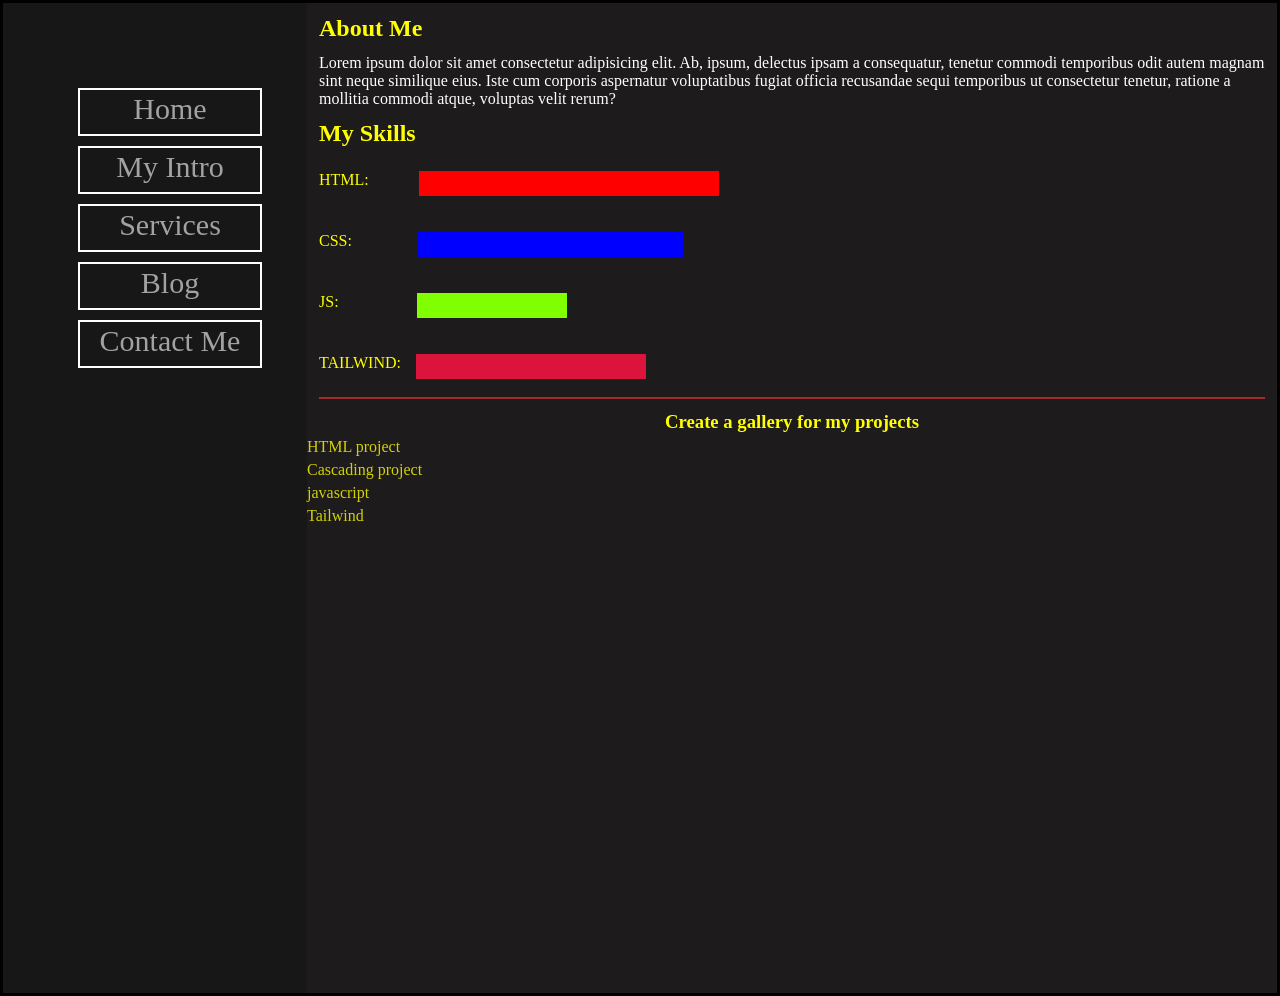
==== intro.html @ b7ee337c "Add files via upload" ====
<!DOCTYPE html>
<html lang="en">

<head>
    <meta charset="UTF-8">
    <meta http-equiv="X-UA-Compatible" content="IE=edge">
    <meta name="viewport" content="width=device-width, initial-scale=1.0">
    <link rel="stylesheet" href="style.css">
    <title>Mohd.Asif-Web Deeveloper</title>

</head>

<body>
    <div class="container">
        <div class="sidebar">
            <nav>
                <ul>
                    <div class="myintro">
                    <li class="myintro1"><a href="/">Home</a></li>
                    <li class="myintro2"><a href="/intro.html">My Intro</a></li>
                    <li class="myintro3"><a href="/services.html">Services</a></li>
                    <li class="myintro4"><a href="/blog.html">Blog</a></li>
                    <li class="myintro5"><a href="/contactme.html">Contact Me</a></li>
                </div>
                </ul>
            </nav>
        </div>
        <div class="main">
            <div class="intro">
                <h2>About Me</h2>
                <p>Lorem ipsum dolor sit amet consectetur adipisicing elit. Ab, ipsum, delectus ipsam a consequatur,
                    tenetur commodi temporibus odit autem magnam sint neque similique eius. Iste cum corporis aspernatur
                    voluptatibus fugiat officia recusandae sequi temporibus ut consectetur tenetur, ratione a mollitia
                    commodi atque, voluptas velit rerum?</p>
                <h2>My Skills</h2>
                <div class="skillcontainer">
                    <div class="skillitems">HTML: <div class="skills hundred"></div></div>
                    <br>
                    <br>
                    <div class="skillitems">CSS: <div class="skills eighty"></div></div>
                    <br>
                    <br>
                    <div class="skillitems">JS: <div class="skills fifty"></div></div>
                    <br>
                    <br>
                    <div class="skillitems">TAILWIND: <div class="skills seventy"></div></div>
                    <br>
                    <hr class="percenteage" color="brown" >
                            </div>
                            <!-- TODO: create a gallery for my projects -->
                            <h3 class=" myprojects">Create a gallery for my projects</h3>
                            <div class="arsh">HTML project</div>
                            <div class="arsh">Cascading project</div>
                            <div class="arsh">javascript</div>
                            <div class="arsh">Tailwind</div>
                        </div>
                    </div>
                </div>
</body>

</html>
---- style.css ----
* {
    margin: 0;
    padding: 0;
}
.b{
    width: 150px;
    height: 40px;
    margin-left: 38px;
    background-color: rgba(0, 0, 0, 0.373);
}
a{
   color: yellow; 
}
.sidebar {
    background-color:rgba(16, 15, 15, 0.964);
    color: yellow;
    height: 110vh;
    width: 400px;
}

.sidebar nav {
    padding: 45px;
}

.sidebar nav li {
    list-style: none;
    font-size: 30px;
    padding: 2px 0;
}
.sidebar nav li a:hover{
    color: yellow;
    opacity: 90%;
}

.sidebar nav li a {
    text-decoration: none;
    color: white;
    opacity: 60%;
}
.photo{
    margin-left: 39px;
    border-radius: 70px;
    margin-top: 40px;
    border: 6px solid rgb(252, 252, 3);
}

.main {
    background-color:rgba(22, 20, 20, 0.969);
    width: 175vh;
}
.main2{
    display: flex;
    justify-content: end;
    padding-right: 50px;
    background-color: rgb(72, 21, 21);
    border-radius: 4px;
    

}
 .main3{
    text-decoration:  none;
 }

.container {
    display: flex;
}
h1{
    position: relative;
    color: white;
    text-align: center;
    margin-top: 3%;
    font-family:'Segoe UI', Tahoma, Geneva, Verdana, sans-serif;
    text-transform: uppercase;
}
/* h1::before{
    content: attr(My);
    position: absolute;
    top: 0;
    left: 0;
    width: 0%;
    height: 100%;
    color: yellow;
    webkit-text-stoke:0vw rgba(22, 20, 20, 0.969) ;
    border-right: 3px solid yellow;
    overflow: hidden;
    animation: animate 8s linear infinite;
}
@keyframes animate {
    0%{
        width: 29%;
        color: yellow;
    }
    25%{
        width: 70%;
        color: white;
    }
    50%{
        width: 30%;
        color: yellow;
    }
    100%{
        width: 70%;
        color: white;
    }
} */
.wrapper{
    display: inline-flex;
    color: white;
}

/* typer cursor */
.typewriter

/* h3, */
 {
    color: #fff;
    font-family: 'Baloo Bhai 2', 'Shantell Sans', cursive;
    overflow: hidden;
    /* Ensures the content is not revealed until the animation */
    border-right: .15em solid orange;
    /* The typwriter cursor */
    white-space: nowrap;
    font-size: 25px;
    /* Keeps the content on a single line */
    margin: 0 auto;
    /* Gives that scrolling effect as the typing happens */
    /* letter-spacing: .15em; */
    /* Adjust as needed */
    animation:
        typing 3.5s steps(30, end),
        blink-caret .5s step-end infinite;
}

/* The typing effect */
@keyframes typing {
    from {
        width: 0
    }

    to {
        width: 100%
    }
}

/* The typewriter cursor effect */
@keyframes blink-caret {

    from,
    to {
        border-color: transparent
    }

    50% {
        border-color: orange
    }
}


.infocontainer {
    background-color: rgb(34, 30, 30);
    opacity: 90%;
    height: 59vh;
    width: 155vh;
    margin: 120px auto;
    justify-content: space-around;
    display: flex;
}
.outer{
    margin: 10px;
    height: 320px;
    width: 300px;
    border: 1px solid yellow;
    background-color: rgb(255, 255, 255);
}
.inner{
   
    width: 50px;
    height: 350px;
    border-right: 1px solid yellow;
    border-bottom: 1px solid yellow;
    margin-top: -1px;
    margin-left: 300px;
}



/* .devinfo {
    border: 1px solid yellow;
    border-radius: 10px;
    display: flex;
    justify-content: center;
    flex-direction: column;
} */

.hello {
    font-size: 40px;
    color: white;
}

.name {
    font-size: 55px;
    color: yellow;
}

.about {
    font-size: 25px;
    color: white;
}

.aboutmore {
    font-size: 12px;
    font-family: Verdana, Geneva, Tahoma, sans-serif;
    margin-top: 23px;
    color: white;
    opacity: 50%;
}

.btn {
    display: flex;
    margin-left: auto;
    color: white;
    font: bold;
    font-size: 21px;
}

.btn1 {
    width: 160px;
    margin-top: 10px;
    margin-right: 10px;
    background-color: yellow;
    font-weight: bold;
    border-radius: 24px;
    height: 35px;
    cursor: pointer;

}

.btn1:hover {
    background-color: white;
    color: rgb(2, 58, 114);
}

.btn2:hover {
    background-color: white;
    color: rgb(2, 58, 114);
}

.btn2 {
    width: 120px;
    margin-top: 10px;
    background-color: yellow;
    font-weight: bold;
    border-radius: 24px;
    height: 35px;
    cursor: pointer;
}

.btn2:hover {
    background-color: white;
    color: rgb(2, 58, 114);
}

.devpic img {
    width: 300px;
    margin-top: 40px;
    margin-left: 65px;
    margin-right: -80px;
    
}

/* This is a second container of my front page portfolio */
.container2{
    width: 1360px;
    height: 750px;
    background-color: black;
    color: white;
    text-align: center;
}
.second{
    margin-left: 95px;
    margin-top: 100px;
    width: 1150px;
    height: 550px;
    background-color: yellow;
    color: green;
}
/* myintro start's from here */
.myintro{
    padding-top: 40px;
    padding-left: 30px;
    text-align: center;
}
.myintro:hover{
    color: yellow;
    /* background-color: yellow; */
}
.myintro1{
    height: 40px;
    width: 180px;
    border: 2px solid white;
}
.myintro2{
    height: 40px;
    width: 180px;
    border: 2px solid white;
    margin-top: 10px;
}
.myintro3{
    height: 40px;
    width: 180px;
    border: 2px solid white;
    margin-top: 10px;
}
.myintro4{
    height: 40px;
    width: 180px;
    border: 2px solid white;
    margin-top: 10px;
}
.myintro5{
    height: 40px;
    width: 180px;
    border: 2px solid white;
    margin-top: 10px;
}

/* contactform start from here */
.contactform {

    display: flex;
    flex-direction: column;
    height: 100%;
    justify-content: center;
    align-items: center;
    opacity: 90%;
}
.h{
  color: rgba(255, 255, 0, 0.948);  
}


.contactform form div {
    margin-top: 25px;
    margin-right: 250px;
    display: flex;
    flex-direction: column;
    width: 500px;
    color: rgba(185, 239, 183, 0.791);
}

.form-text {
    padding-top: 5px;
}

.form-control {
    border-radius: 4px;
    height: 20px;
}

.form-check-input {
    display: flex;

}

#form-check {
    flex-direction: row;
}

#form-check:hover {
    color: black;
    background-color:yellow;
}

#emailHelp {
    font-size: 12px;
    color: white;
    margin: 0 5px;
    opacity: 70%;
}

.btn-primary {
    border: none;
    border-radius: 5px;
    width: 200px;
    height: 22px;
    margin-top: 10px;
}

.btn-primary:hover {
    color: black;
    font: 400;
    background-color:yellow;
}
/* itemblog's start from here */
.service{
    padding-top: 40px;
    padding-left: 30px;
    align-items: center;
}
.service:hover{
    color: yellow;
    /* background-color: yellow; */
}
.ser1{
    height: 40px;
    width: 180px;
    border-bottom: 2px solid white;
}
.ser1:hover{
    border-bottom: 16px solid yellow;
}
.ser2{
    height: 40px;
    width: 180px;
    border-bottom: 2px solid white;
    margin-top: 10px;
}
.ser2:hover{
    border-bottom: 16px solid yellow;
}
.ser3{
    height: 40px;
    width: 180px;
    border-bottom: 2px solid white;
    margin-top: 10px;
}
.ser3:hover{
    border-bottom: 16px solid yellow;
}
.ser4{
    height: 40px;
    width: 180px;
    border-bottom: 2px solid white;
    margin-top: 10px;
}
.ser4:hover{
    border-bottom: 16px solid yellow;
}
.ser5{
    height: 40px;
    width: 180px;
    border-bottom: 2px solid white;
    margin-top: 10px;
}
.ser5:hover{
    border-bottom: 16px solid yellow;
}
.itemblog {
    margin: 20px;
}
.itemblog h2{
    color: yellow;
    opacity: 75%;
}
.p{
    color: white;
    opacity: 70%;
}

.blogcontainer h1 {
    font-family: 'Franklin Gothic Medium', 'Arial Narrow', Arial, sans-serif;
    margin: 20px;
    color: yellow;
    background-color: rgb(81, 81, 218);
}

.blogitem p {
    font-family: 'Times New Roman', Times, serif;
}

.btn5 {
    border: none;
    border-radius: 5px;
    width: 100px;
    height: 26px;
    margin: 5px;
    margin-left: 1px;
    margin-top: 10px;


}

.btn5:hover {
    color: black;
    font: 400;
    background-color: yellow;
}

.intro h2 {
    font-family: 'Times New Roman', Times, serif;
    margin: 12px;
    color: yellow;
}

.intro p {
    font-family: 'Times New Roman', Times, serif;
    margin: 12px;
    color: white;
}

.skillcontainer {
    padding: 12px;
}

.skillitems {
    display: flex;
    color: yellow;
}

.skills {
    margin-left: 80px;
    width: 300px;
    height: 25px;
    background-color: blue;
}

.hundred {
    width: 300px;
    background-color: red;
    margin-left: 50px;
}

.eighty {
    width: 265px;
    background-color: blue;
    margin-left: 66px;
}

.fifty {
    width: 150px;
    background-color: chartreuse;
    margin-left: 78px;
}

.seventy {
    width: 230px;
    background-color: crimson;
    margin-left: 15px;
}

.myprojects {
    display: flex;
    justify-content: center;
    color: yellow;
}
.arsh{
    color: yellow;
    opacity: 80%;
    margin-top: 5px;
}

@media only screen and (min-width
:300px){
    .container{
        border: 3px solid black;

    }
}
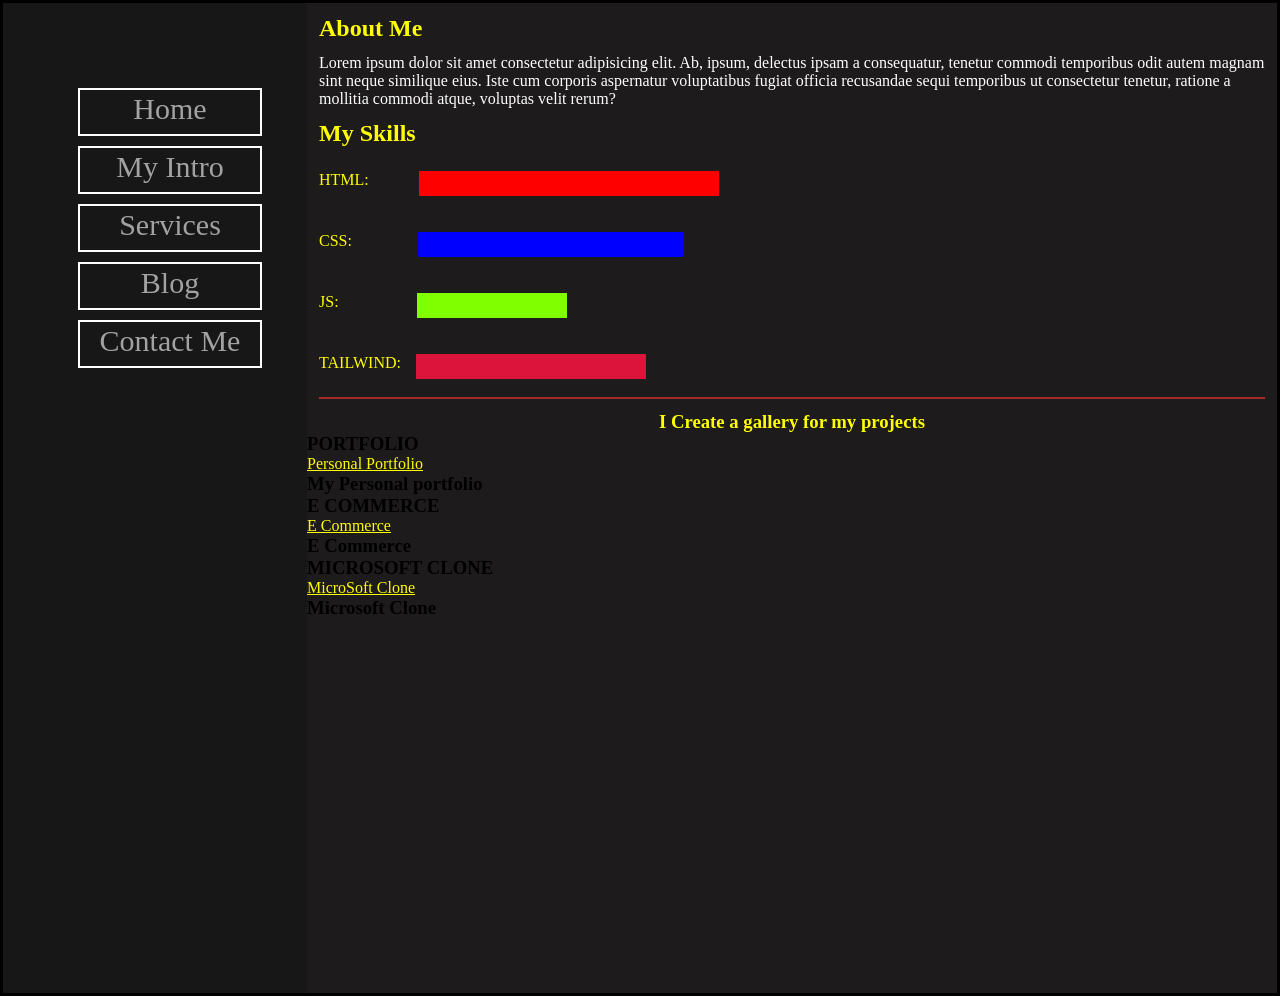
==== commit 0558826b: "Update intro.html" ====
--- a/intro.html
+++ b/intro.html
@@ -48,14 +48,33 @@
                     <hr class="percenteage" color="brown" >
                             </div>
                             <!-- TODO: create a gallery for my projects -->
-                            <h3 class=" myprojects">Create a gallery for my projects</h3>
-                            <div class="arsh">HTML project</div>
-                            <div class="arsh">Cascading project</div>
-                            <div class="arsh">javascript</div>
-                            <div class="arsh">Tailwind</div>
+                            <h3 class=" myprojects"> I Create a gallery for my projects</h3>
+                            <div class="G">
+                    <div>
+                        <div class="Gall">
+                            <h3>PORTFOLIO</h3>
+                            <a href="https://github.com/MohdAsif9174/Personal-Portfolio">Personal Portfolio</a>
                         </div>
+                        <h3>My Personal portfolio</h3>
+                    </div>
+                    <div>
+                        <div class="Gall">
+                            <h3>E COMMERCE</h3>
+
+                            <a href="https://github.com/MohdAsif9174/E-commerce">E Commerce</a>
+                        </div>
+                        <h3>E Commerce</h3>
+                    </div>
+                    <div>
+                        <div class="Gall">
+                            <h3>MICROSOFT CLONE</h3>
+                            <a href="https://github.com/MohdAsif9174/clone">MicroSoft Clone</a>
+                        </div>
+                        <h3>Microsoft Clone</h3>
+                    </div>
+                </div>
                     </div>
                 </div>
 </body>
 
-</html>+</html>
